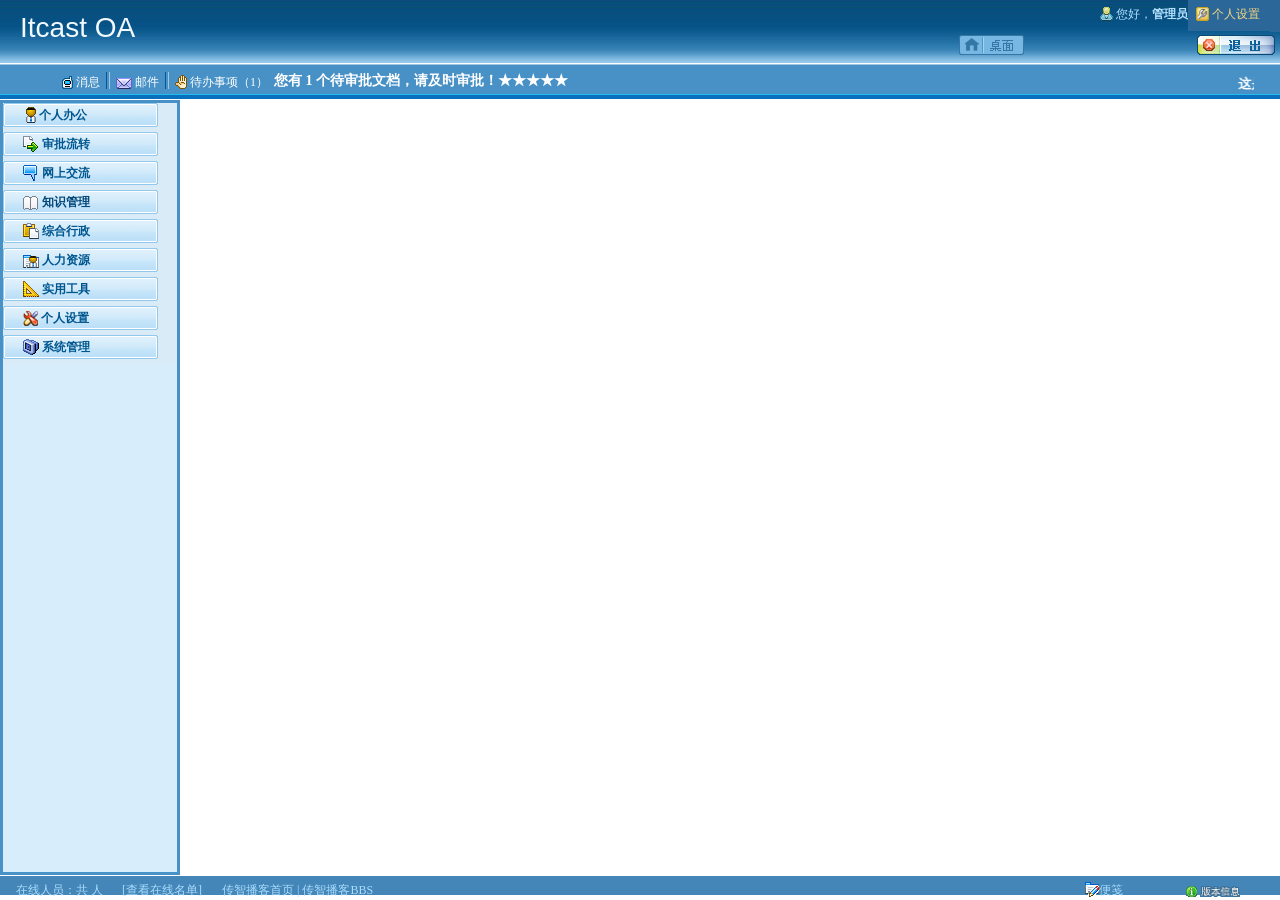
==== src/main/webapp/html/index.html @ aa9cba1b "第二次" ====
<html>
<head>
<title>ItcastOA</title>
<meta http-equiv="Content-Type" content="text/html; charset=utf-8" />
</head>
<frameset rows="100,*,25" framespacing="0" border="0" frameborder="0">
    <frame src="top.html" name="TopMenu"  scrolling="no" noresize />
    <frameset cols="180,*" id="resize">
        <frame noresize name="menu" src="left.html" scrolling="yes" />
        <frame noresize name="right" src="right.html" scrolling="yes" />
    </frameset>
    <frame noresize name="status_bar" scrolling="no" src="bottom.html" />
</frameset>
<noframes>
<body>
</body>
</noframes>
</html>
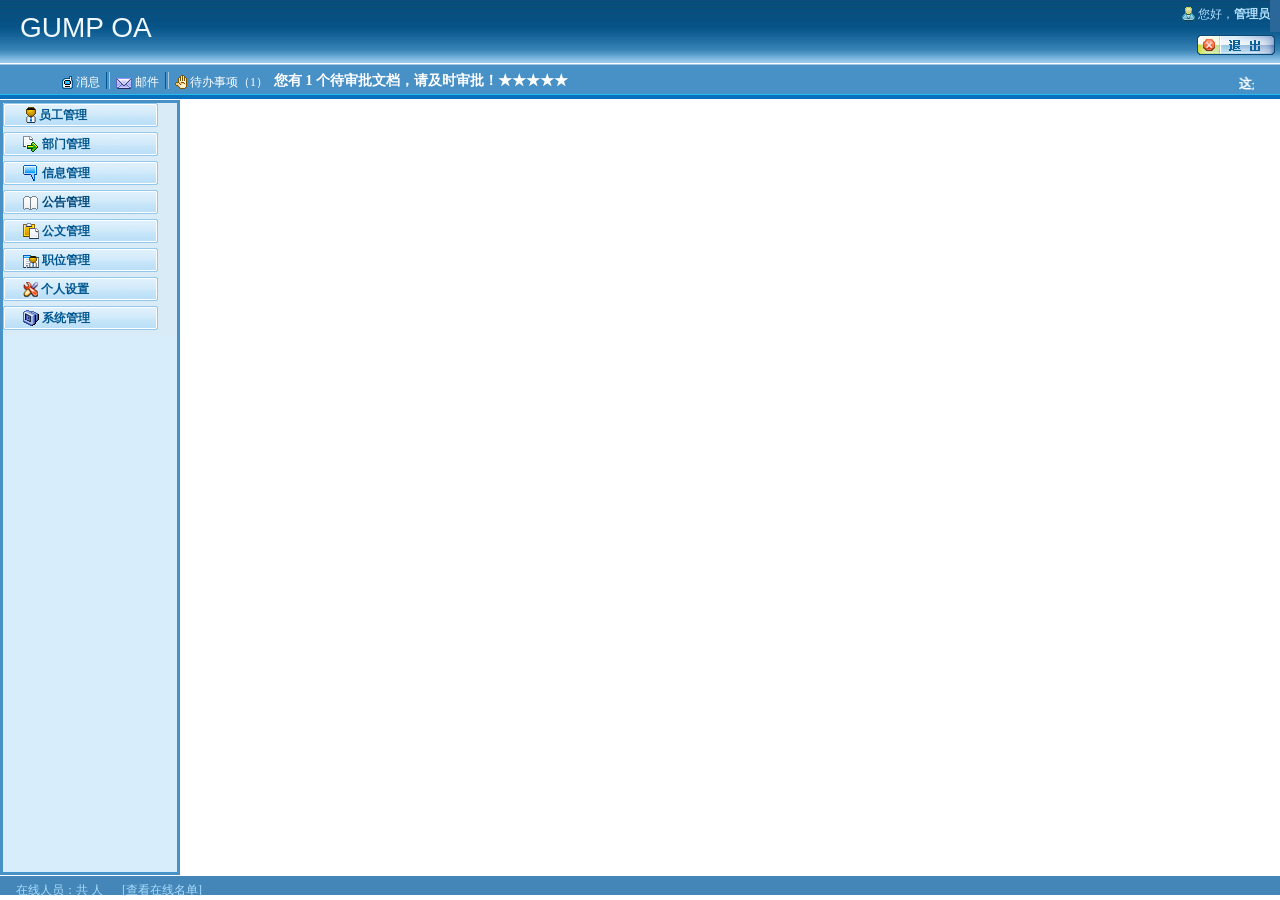
==== commit c448819d: "Merge branch 'master' of https://github.com/FangBing-OA/gump-oa" ====
--- a/src/main/webapp/html/index.html
+++ b/src/main/webapp/html/index.html
@@ -1,18 +1,18 @@
-<html>
-<head>
-<title>ItcastOA</title>
-<meta http-equiv="Content-Type" content="text/html; charset=utf-8" />
-</head>
-<frameset rows="100,*,25" framespacing="0" border="0" frameborder="0">
-    <frame src="top.html" name="TopMenu"  scrolling="no" noresize />
-    <frameset cols="180,*" id="resize">
-        <frame noresize name="menu" src="left.html" scrolling="yes" />
-        <frame noresize name="right" src="right.html" scrolling="yes" />
-    </frameset>
-    <frame noresize name="status_bar" scrolling="no" src="bottom.html" />
-</frameset>
-<noframes>
-<body>
-</body>
-</noframes>
-</html>
+<html>
+<head>
+<title>ItcastOA</title>
+<meta http-equiv="Content-Type" content="text/html; charset=utf-8" />
+</head>
+<frameset rows="100,*,25" framespacing="0" border="0" frameborder="0">
+    <frame src="top.html" name="TopMenu"  scrolling="no" noresize />
+    <frameset cols="180,*" id="resize">
+        <frame noresize name="menu" src="left.html" scrolling="yes" />
+        <frame noresize name="right" src="right.html" scrolling="yes" />
+    </frameset>
+    <frame noresize name="status_bar" scrolling="no" src="bottom.html" />
+</frameset>
+<noframes>
+<body>
+</body>
+</noframes>
+</html>
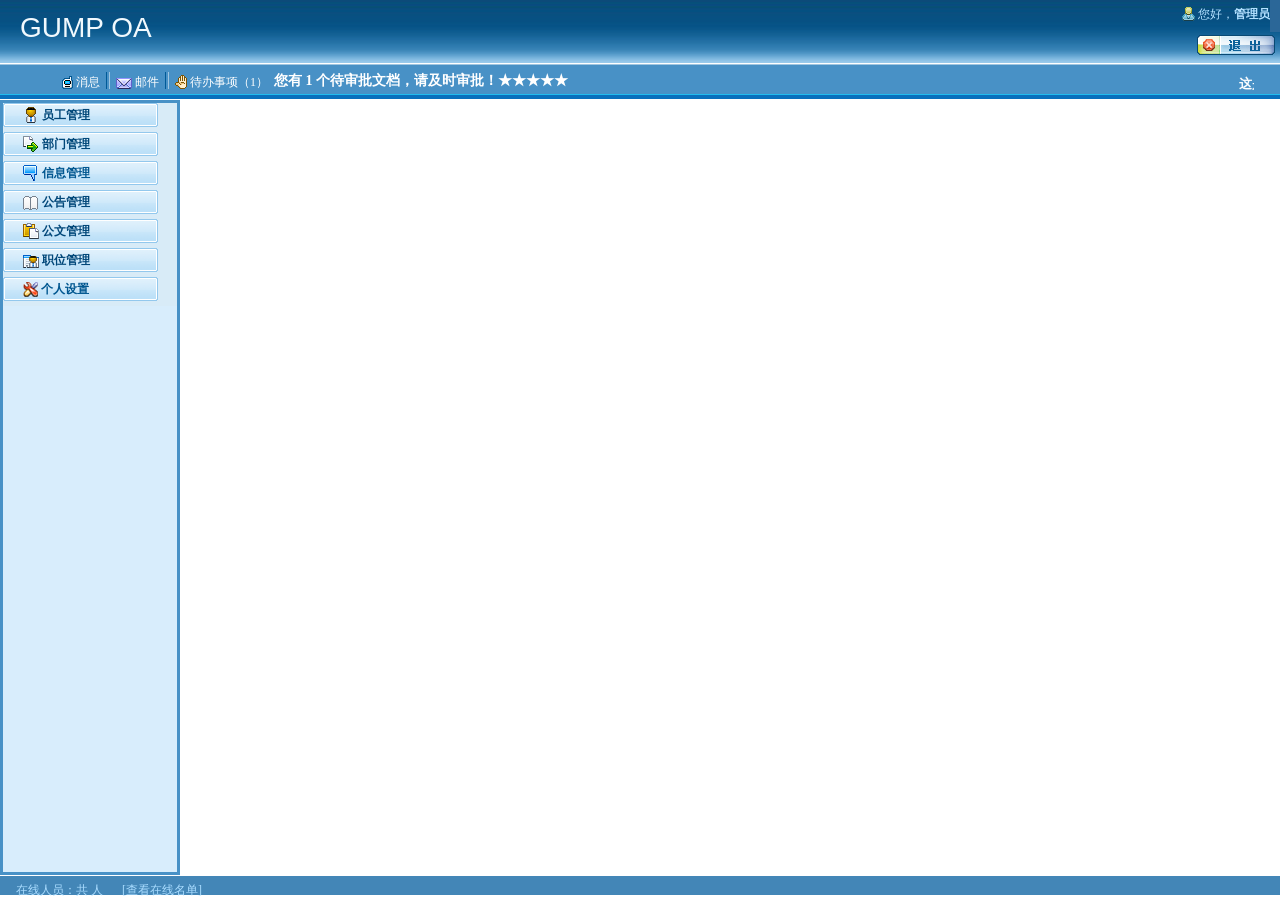
==== commit b1340d8f: "html.页面。链接没有给予值，手动写action的uri" ====
--- a/src/main/webapp/html/index.html
+++ b/src/main/webapp/html/index.html
@@ -1,18 +1,18 @@
-<html>
-<head>
-<title>ItcastOA</title>
-<meta http-equiv="Content-Type" content="text/html; charset=utf-8" />
-</head>
-<frameset rows="100,*,25" framespacing="0" border="0" frameborder="0">
-    <frame src="top.html" name="TopMenu"  scrolling="no" noresize />
-    <frameset cols="180,*" id="resize">
-        <frame noresize name="menu" src="left.html" scrolling="yes" />
-        <frame noresize name="right" src="right.html" scrolling="yes" />
-    </frameset>
-    <frame noresize name="status_bar" scrolling="no" src="bottom.html" />
-</frameset>
-<noframes>
-<body>
-</body>
-</noframes>
-</html>
+<html>
+<head>
+<title>ItcastOA</title>
+<meta http-equiv="Content-Type" content="text/html; charset=utf-8" />
+</head>
+<frameset rows="100,*,25" framespacing="0" border="0" frameborder="0">
+    <frame src="top.html" name="TopMenu"  scrolling="no" noresize />
+    <frameset cols="180,*" id="resize">
+        <frame noresize name="menu" src="left.html" scrolling="yes" />
+        <frame noresize name="right" src="right.html" scrolling="yes" />
+    </frameset>
+    <frame noresize name="status_bar" scrolling="no" src="bottom.html" />
+</frameset>
+<noframes>
+<body>
+</body>
+</noframes>
+</html>
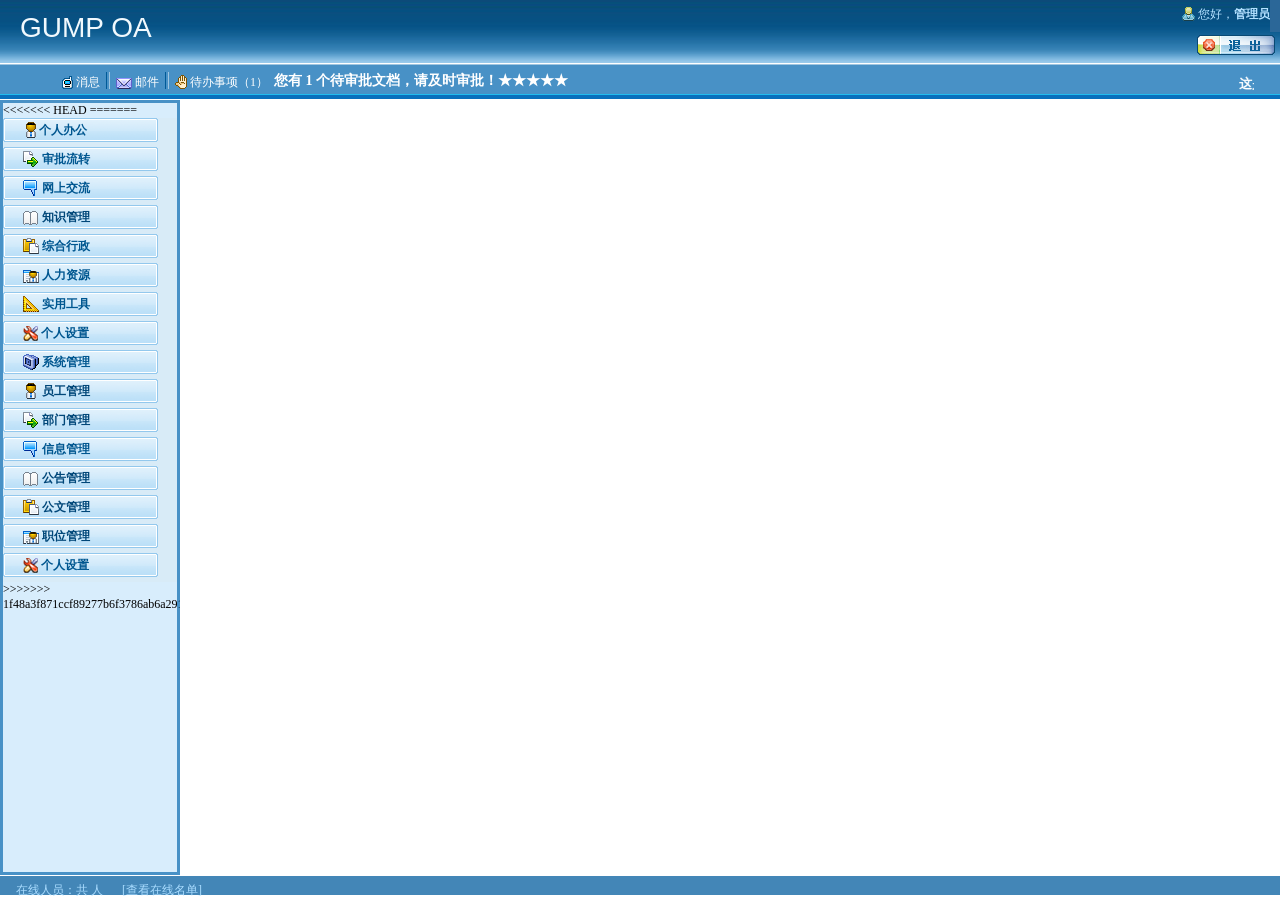
==== commit d3b7b42b: "消息模块-方旭" ====
--- a/src/main/webapp/html/index.html
+++ b/src/main/webapp/html/index.html
@@ -1,18 +1,18 @@
-<html>
-<head>
-<title>ItcastOA</title>
-<meta http-equiv="Content-Type" content="text/html; charset=utf-8" />
-</head>
-<frameset rows="100,*,25" framespacing="0" border="0" frameborder="0">
-    <frame src="top.html" name="TopMenu"  scrolling="no" noresize />
-    <frameset cols="180,*" id="resize">
-        <frame noresize name="menu" src="left.html" scrolling="yes" />
-        <frame noresize name="right" src="right.html" scrolling="yes" />
-    </frameset>
-    <frame noresize name="status_bar" scrolling="no" src="bottom.html" />
-</frameset>
-<noframes>
-<body>
-</body>
-</noframes>
-</html>
+<html>
+<head>
+<title>ItcastOA</title>
+<meta http-equiv="Content-Type" content="text/html; charset=utf-8" />
+</head>
+<frameset rows="100,*,25" framespacing="0" border="0" frameborder="0">
+    <frame src="top.html" name="TopMenu"  scrolling="no" noresize />
+    <frameset cols="180,*" id="resize">
+        <frame noresize name="menu" src="left.html" scrolling="yes" />
+        <frame noresize name="right" src="right.html" scrolling="yes" />
+    </frameset>
+    <frame noresize name="status_bar" scrolling="no" src="bottom.html" />
+</frameset>
+<noframes>
+<body>
+</body>
+</noframes>
+</html>
